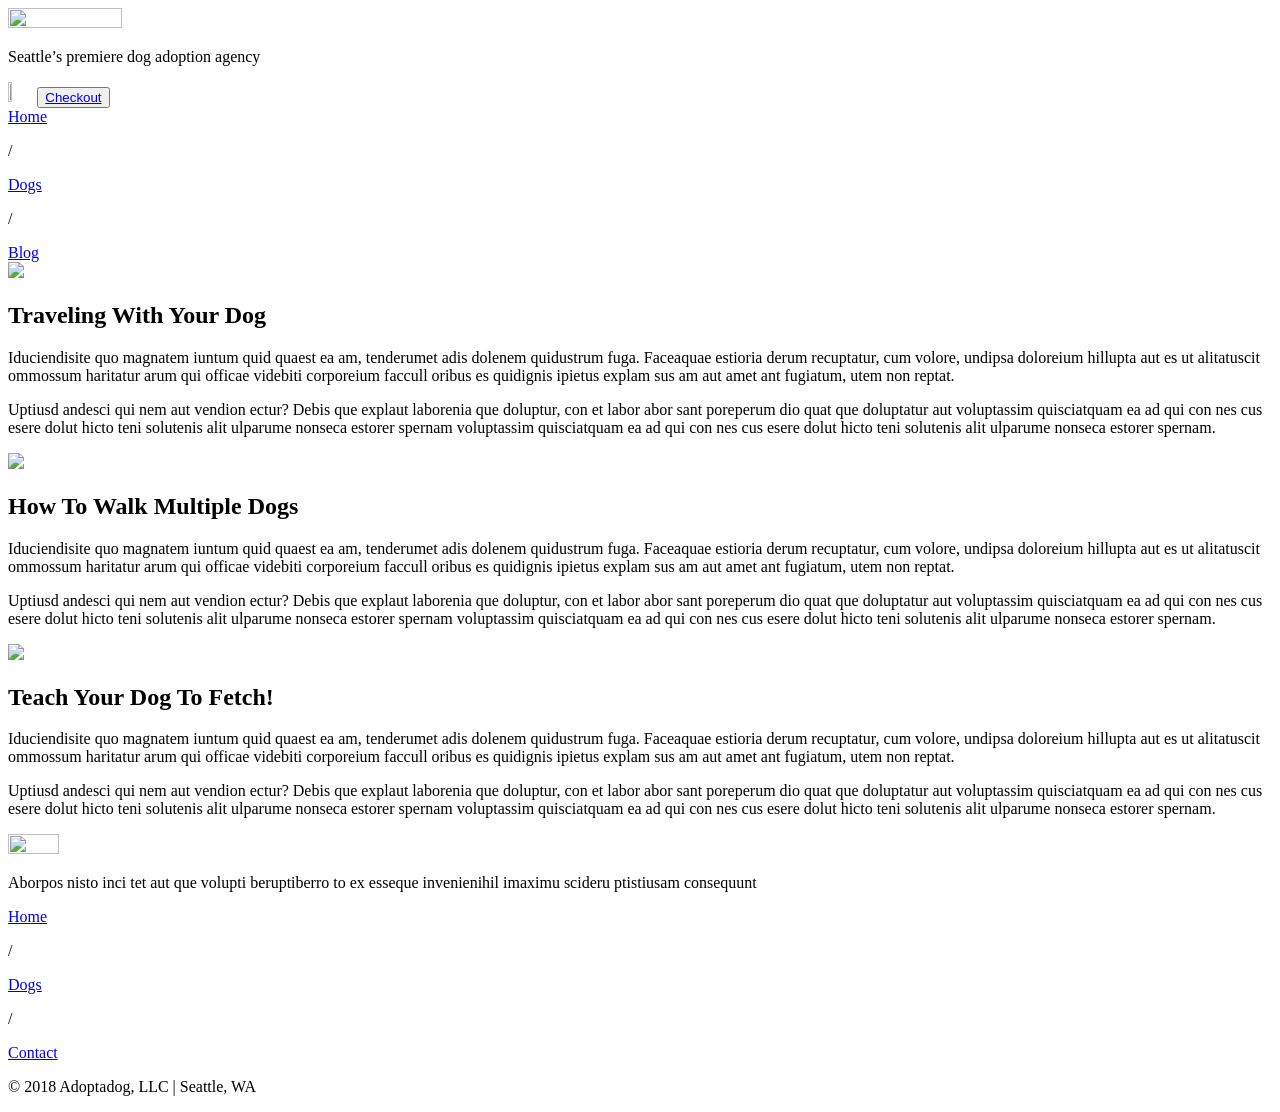
==== blog.html @ a01ecf93 "Added body content to the main, dogs and blog pages" ====
<!DOCTYPE html>
    <html>
        <head>
            <meta charset="utf-8">
            <title>AdoptaDog - Blog</title>
        </head>

        <header>
            <img src="images/adoptadog-logo.svg" width="30%" height="30%">
            <p>Seattle’s premiere dog adoption agency</p>
            <img src="images/cart-icon.svg" width="2%" height="2%">
            <button type="button"><a href="checkout.html">Checkout</a></button>
        </header>

        <nav>
            <a href="index.html">Home</a><p> / </p><a href="dogs.html">Dogs</a><p> / </p><a href="blog.html">Blog</a>
        </nav>

        <body>
            <section>
                <img src="images/blog-1.jpg">
                <h2>Traveling With Your Dog</h2>
                <p>Iduciendisite quo magnatem iuntum quid quaest ea am, tenderumet adis dolenem quidustrum fuga. Faceaquae estioria derum recuptatur, cum volore, 
                undipsa doloreium hillupta aut es ut alitatuscit ommossum haritatur arum qui officae videbiti corporeium faccull oribus es quidignis ipietus explam 
                sus am aut amet ant fugiatum, utem non reptat.</p>
                <p>Uptiusd andesci qui nem aut vendion ectur? Debis que explaut laborenia que doluptur, con et labor abor sant poreperum dio quat que doluptatur aut 
                voluptassim quisciatquam ea ad qui con nes cus esere dolut hicto teni solutenis alit ulparume nonseca estorer spernam voluptassim quisciatquam ea ad qui 
                con nes cus esere dolut hicto teni solutenis alit ulparume nonseca estorer spernam.</p>
            </section>

            <section>
                <img src="images/blog-2.jpg">
                <h2>How To Walk Multiple Dogs</h2>
                <p>Iduciendisite quo magnatem iuntum quid quaest ea am, tenderumet adis dolenem quidustrum fuga. Faceaquae estioria derum recuptatur, cum volore, 
                undipsa doloreium hillupta aut es ut alitatuscit ommossum haritatur arum qui officae videbiti corporeium faccull oribus es quidignis ipietus explam 
                sus am aut amet ant fugiatum, utem non reptat.</p>
                <p>Uptiusd andesci qui nem aut vendion ectur? Debis que explaut laborenia que doluptur, con et labor abor sant poreperum dio quat que doluptatur aut 
                voluptassim quisciatquam ea ad qui con nes cus esere dolut hicto teni solutenis alit ulparume nonseca estorer spernam voluptassim quisciatquam ea ad qui 
                con nes cus esere dolut hicto teni solutenis alit ulparume nonseca estorer spernam.</p>
            </section>

            <section>
                <img src="images/blog-3.jpg">
                <h2>Teach Your Dog To Fetch!</h2>
                <p>Iduciendisite quo magnatem iuntum quid quaest ea am, tenderumet adis dolenem quidustrum fuga. Faceaquae estioria derum recuptatur, cum volore, 
                undipsa doloreium hillupta aut es ut alitatuscit ommossum haritatur arum qui officae videbiti corporeium faccull oribus es quidignis ipietus explam 
                sus am aut amet ant fugiatum, utem non reptat.</p>
                <p>Uptiusd andesci qui nem aut vendion ectur? Debis que explaut laborenia que doluptur, con et labor abor sant poreperum dio quat que doluptatur aut 
                voluptassim quisciatquam ea ad qui con nes cus esere dolut hicto teni solutenis alit ulparume nonseca estorer spernam voluptassim quisciatquam ea ad qui 
                con nes cus esere dolut hicto teni solutenis alit ulparume nonseca estorer spernam.</p>
            </section>
        </body>

        <footer>
            <img src="images/adoptadog-logo.svg" width="20%" height="20%">
            <p>Aborpos nisto inci tet aut que volupti beruptiberro to ex esseque invenienihil imaximu scideru ptistiusam consequunt</p>
            <a href="index.html">Home</a><p> / </p><a href="dogs.html">Dogs</a><p> / </p><a href="#">Contact</a>
            <p>© 2018 Adoptadog, LLC | Seattle, WA</p>
        </footer>
    </html>
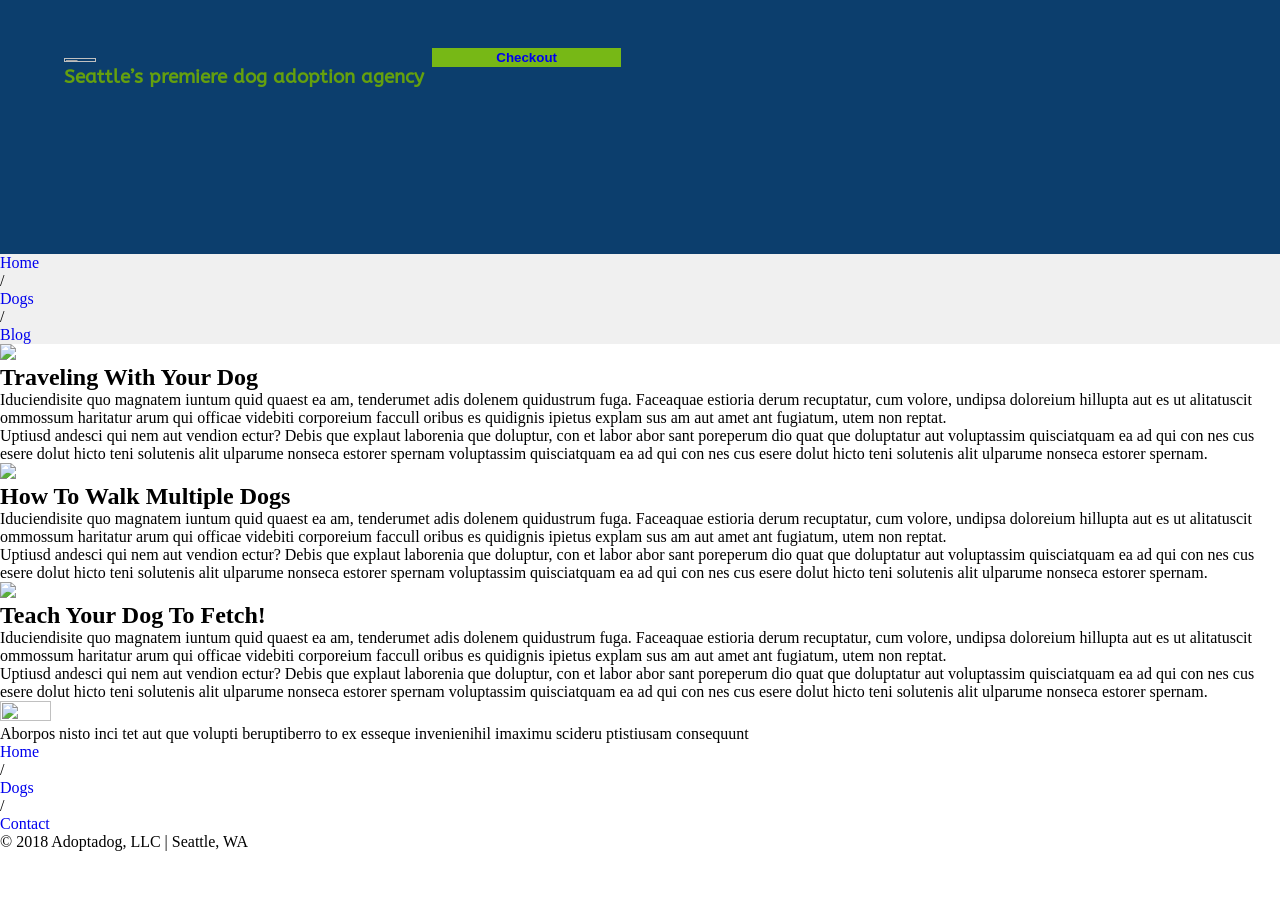
==== commit 50322117: "Styled header for all pages" ====
--- a/blog.html
+++ b/blog.html
@@ -3,13 +3,27 @@
         <head>
             <meta charset="utf-8">
             <title>AdoptaDog - Blog</title>
+            <link rel="stylesheet" type="text/css" href="stylesheet.css">
+            <link href='https://fonts.googleapis.com/css?family=ABeeZee' rel='stylesheet'>
+
+            <style>
+                .tagline {
+                font-family: 'ABeeZee';
+            }
+            </style>
         </head>
 
         <header>
-            <img src="images/adoptadog-logo.svg" width="30%" height="30%">
-            <p>Seattle’s premiere dog adoption agency</p>
-            <img src="images/cart-icon.svg" width="2%" height="2%">
-            <button type="button"><a href="checkout.html">Checkout</a></button>
+            <div class="header_container">
+                <div>
+                    <img src="images/adoptadog-logo.svg" width="30%" height="30%">
+                    <h3 class="tagline">Seattle’s premiere dog adoption agency</h3>
+                </div>
+                <div>
+                    <img src="images/cart-icon.svg" width="2%" height="2%">
+                    <button type="button" class="checkout_button"><a href="checkout.html">Checkout</a></button>
+                </div>
+            </div>
         </header>
 
         <nav>
--- a/stylesheet.css
+++ b/stylesheet.css
@@ -0,0 +1,55 @@
+* {
+    margin: 0;
+    padding: 0;
+}
+
+header {
+    background-image: url(images/header-image.jpg);
+    background-color: rgb(12, 62, 109);
+    padding-top: 3rem;
+    padding-bottom: 10rem;
+    padding-left: 4rem;
+}
+
+nav {
+    background: rgb(240, 240, 240);
+}
+
+.header_container {
+    display: flex;
+    flex-wrap: nowrap;
+}
+
+.checkout {
+    color: white;
+    display: flex;
+    flex-wrap: wrap;
+    justify-content: flex-end;
+    margin-left: auto; 
+    margin-right: 4rem;
+}
+
+.checkout_button {
+    background-color: rgb(119, 184, 22);
+    padding: 0.1rem 4rem;
+    text-align: center;
+    border: none;
+    color: white;
+    font-weight: bold;
+}
+
+.total {
+
+}
+
+.tagline {
+    color: rgb(101, 160, 14);
+}
+
+a {
+    text-decoration:none;
+}
+
+a:visited {
+    color: white;
+}
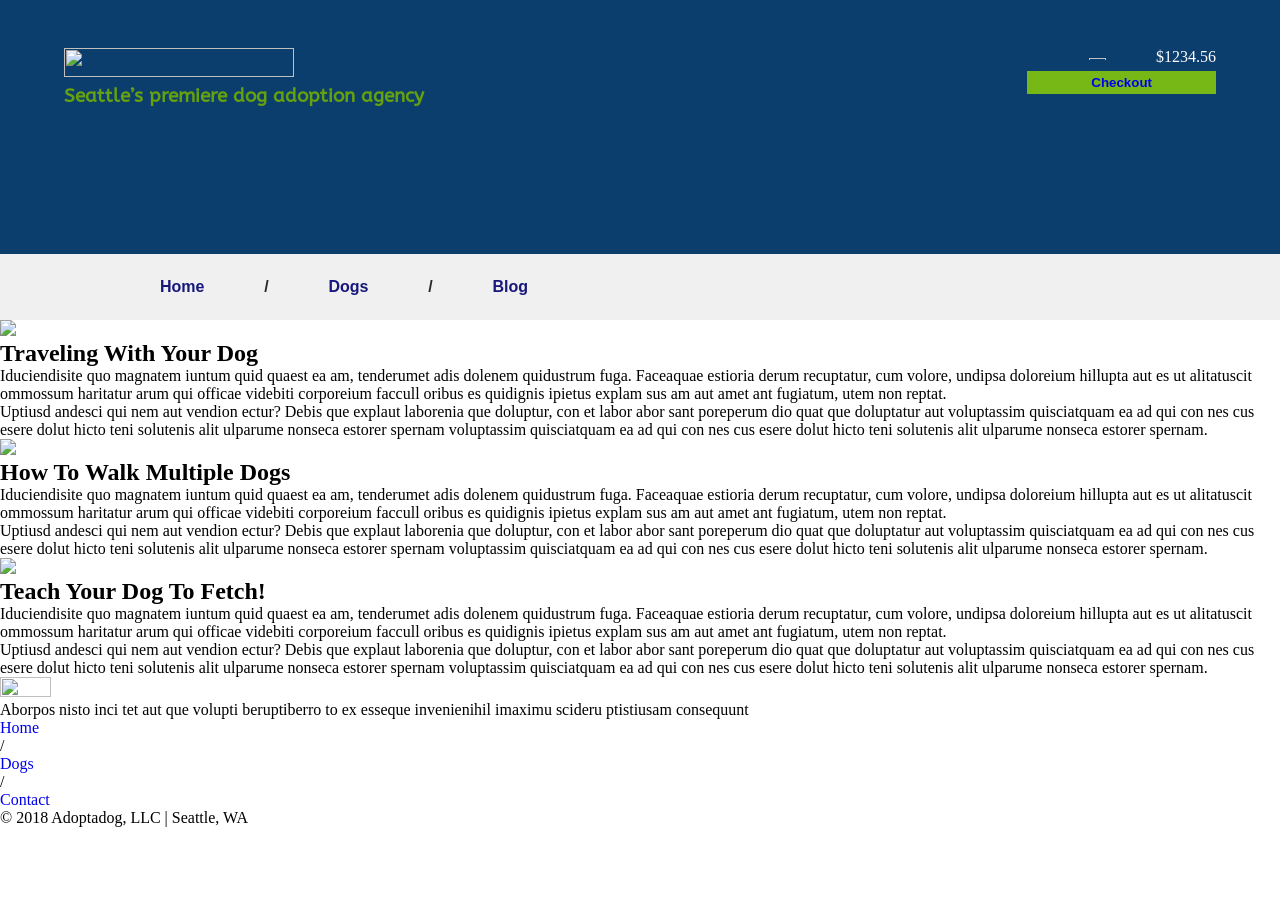
==== commit a30d689f: "Added styling for the navbar" ====
--- a/blog.html
+++ b/blog.html
@@ -16,18 +16,18 @@
         <header>
             <div class="header_container">
                 <div>
-                    <img src="images/adoptadog-logo.svg" width="30%" height="30%">
+                    <img src="images/adoptadog-logo.svg" width="80%" height="80%">
                     <h3 class="tagline">Seattle’s premiere dog adoption agency</h3>
                 </div>
-                <div>
-                    <img src="images/cart-icon.svg" width="2%" height="2%">
+                <div class="checkout">
+                    <img src="images/cart-icon.svg" width="25%" height="25%" class="cart"><p>$1234.56</p>
                     <button type="button" class="checkout_button"><a href="checkout.html">Checkout</a></button>
                 </div>
             </div>
         </header>
 
         <nav>
-            <a href="index.html">Home</a><p> / </p><a href="dogs.html">Dogs</a><p> / </p><a href="blog.html">Blog</a>
+            <a href="index.html" class="nav_text">Home</a><p> / </p><a href="dogs.html" class="nav_text">Dogs</a><p> / </p><a href="blog.html" class="nav_text">Blog</a>
         </nav>
 
         <body>
--- a/stylesheet.css
+++ b/stylesheet.css
@@ -30,16 +30,13 @@
 }
 
 .checkout_button {
+    display: block;
     background-color: rgb(119, 184, 22);
     padding: 0.1rem 4rem;
     text-align: center;
     border: none;
     color: white;
     font-weight: bold;
-}
-
-.total {
-
 }
 
 .tagline {
@@ -52,4 +49,21 @@
 
 a:visited {
     color: white;
+}
+
+nav {
+    display: flex;
+    justify-content: space-between;
+    align-items: center;
+    padding-left: 10rem;
+    padding-right: 47rem;
+    padding-top: 1.5rem;
+    padding-bottom: 1.5rem;
+    color: rgb(41, 41, 41);
+    font-family: sans-serif;
+    font-weight: bold;
+}
+
+.nav_text {
+    color: rgb(24, 24, 124) !important;
 }
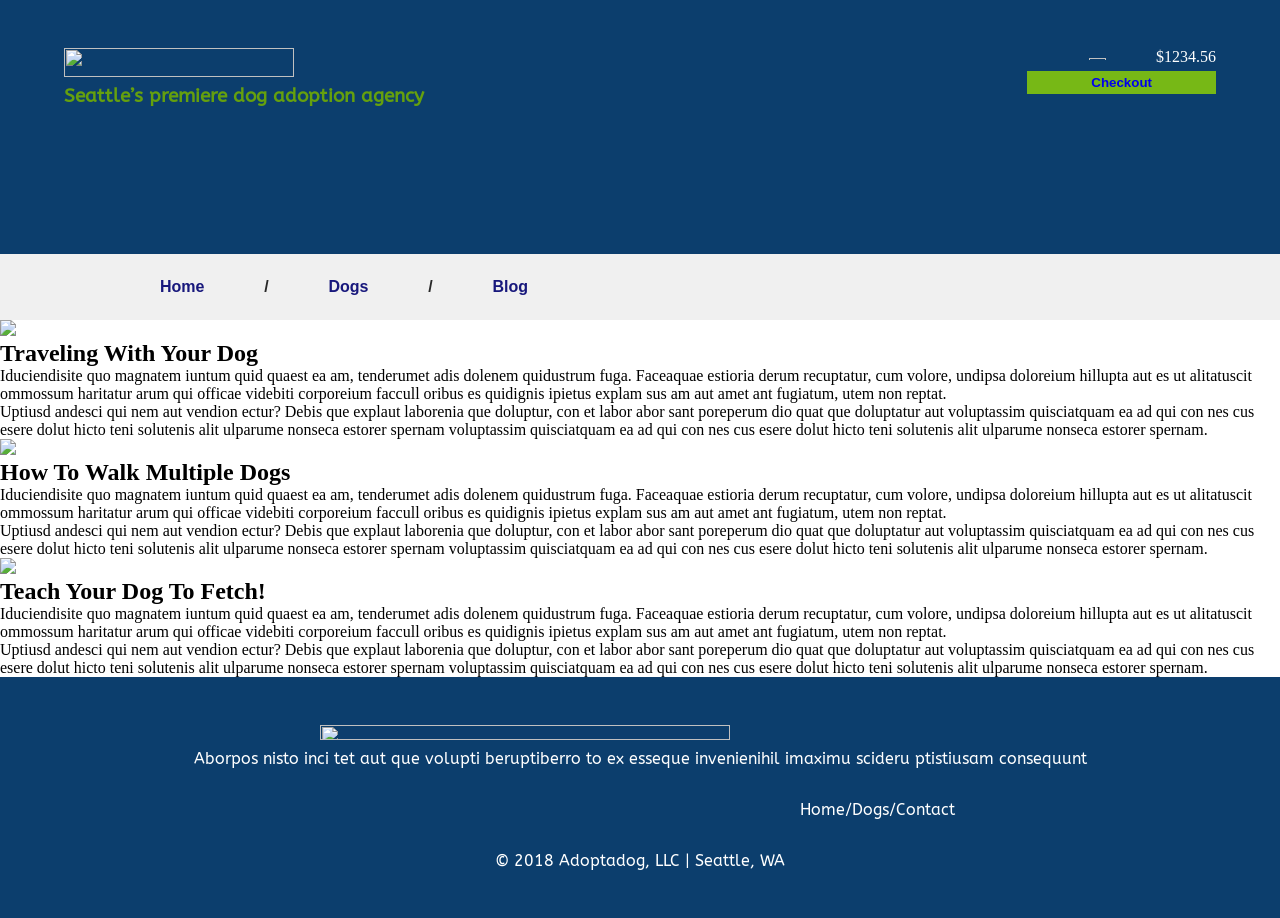
==== commit deec47fa: "Added styling to the footer" ====
--- a/blog.html
+++ b/blog.html
@@ -8,6 +8,10 @@
 
             <style>
                 .tagline {
+                font-family: 'ABeeZee';
+            }
+
+                footer {
                 font-family: 'ABeeZee';
             }
             </style>
@@ -65,10 +69,16 @@
             </section>
         </body>
 
-        <footer>
-            <img src="images/adoptadog-logo.svg" width="20%" height="20%">
-            <p>Aborpos nisto inci tet aut que volupti beruptiberro to ex esseque invenienihil imaximu scideru ptistiusam consequunt</p>
-            <a href="index.html">Home</a><p> / </p><a href="dogs.html">Dogs</a><p> / </p><a href="#">Contact</a>
-            <p>© 2018 Adoptadog, LLC | Seattle, WA</p>
+        <footer class="footer_container">
+            <div>
+                <div class="footerimg">
+                    <img src="images/adoptadog-logo.svg" width="80%" height="80%">
+                </div>
+                <p class="footertext">Aborpos nisto inci tet aut que volupti beruptiberro to ex esseque invenienihil imaximu scideru ptistiusam consequunt</p>
+                <div class="box">
+                    <a href="index.html" class="footer_link">Home</a><p class="footertext"> / </p><a href="dogs.html" class="footer_link">Dogs</a><p class="footertext"> / </p><a href="#" class="footer_link">Contact</a>
+                </div>
+                <p class="footertext">© 2018 Adoptadog, LLC | Seattle, WA</p>
+            </div>
         </footer>
     </html>
--- a/stylesheet.css
+++ b/stylesheet.css
@@ -5,6 +5,8 @@
 
 header {
     background-image: url(images/header-image.jpg);
+    background-repeat: no-repeat;
+    background-size: cover;
     background-color: rgb(12, 62, 109);
     padding-top: 3rem;
     padding-bottom: 10rem;
@@ -66,4 +68,43 @@
 
 .nav_text {
     color: rgb(24, 24, 124) !important;
+}
+
+footer {
+    background-color: rgb(12, 62, 109);
+    padding-top: 3rem;
+    padding-bottom: 3rem;
+}
+
+.container {
+    display: flex;
+    justify-content: center;
+    justify-content: space-around;
+    padding: 3em;
+}
+
+.box {
+    display: flex;
+    justify-content: space-around;
+    align-items: center;
+    padding-left: 50rem;
+    padding-right: 50rem;
+    margin-top: 2rem;
+    margin-bottom: 2rem;
+}
+
+.footertext {
+    color: white;
+    font-weight: lighter;
+    text-align: center;
+}
+
+.footer_link {
+    color: white;
+}
+
+.footerimg {
+    display: grid;
+    margin: auto;
+    width: 50%;
 }
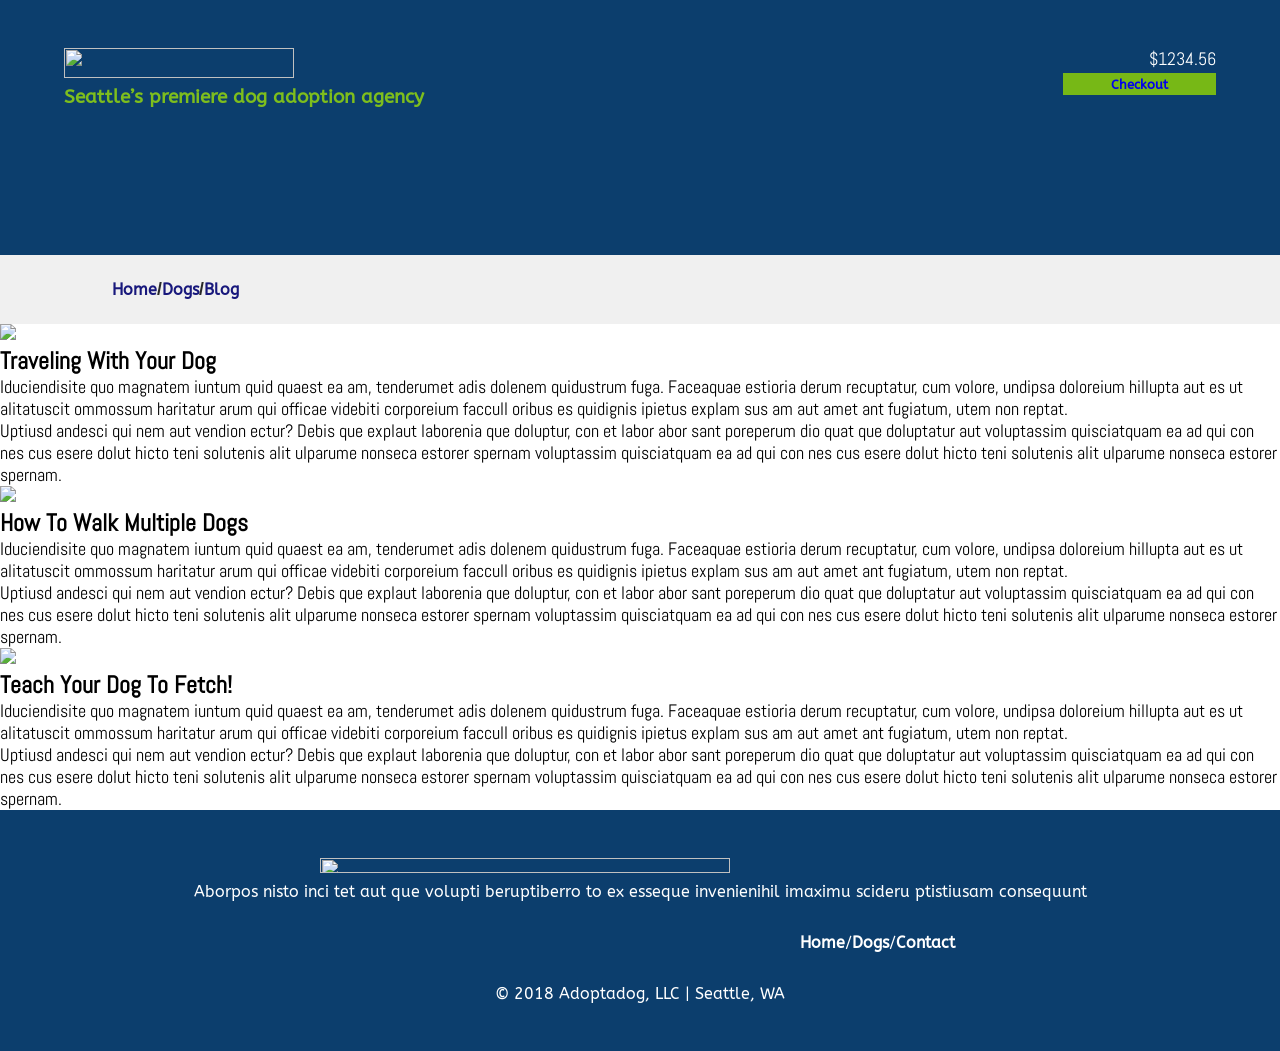
==== commit 44b9258f: "Imported fonts and html styling to the other 3 pages" ====
--- a/blog.html
+++ b/blog.html
@@ -4,16 +4,35 @@
             <meta charset="utf-8">
             <title>AdoptaDog - Blog</title>
             <link rel="stylesheet" type="text/css" href="stylesheet.css">
+            <meta name="viewport" content="width=device-width, initial-scale=1.0">
             <link href='https://fonts.googleapis.com/css?family=ABeeZee' rel='stylesheet'>
+            <link href='https://fonts.googleapis.com/css?family=Abyssinica SIL' rel='stylesheet'>
+            <link href='https://fonts.googleapis.com/css?family=Abel' rel='stylesheet'>
 
             <style>
-                .tagline {
-                font-family: 'ABeeZee';
-            }
+                body {
+                    font-family: 'Abel';
+                }
+
+                h1 {
+                    font-family: 'Abyssinica SIL';
+                }
+
+                h3 {
+                    font-family: 'Abyssinica SIL';
+                }
 
                 footer {
-                font-family: 'ABeeZee';
-            }
+                    font-family: 'ABeeZee';
+                }
+
+                a {
+                    font-family: 'ABeeZee';
+                }
+
+                .tagline {
+                    font-family: 'ABeeZee';
+                }
             </style>
         </head>
 
--- a/stylesheet.css
+++ b/stylesheet.css
@@ -34,15 +34,19 @@
 .checkout_button {
     display: block;
     background-color: rgb(119, 184, 22);
-    padding: 0.1rem 4rem;
+    padding: 0.1rem 3rem;
     text-align: center;
     border: none;
     color: white;
     font-weight: bold;
 }
 
+.total {
+    font-weight: bold;
+}
+
 .tagline {
-    color: rgb(101, 160, 14);
+    color: rgb(126, 190, 29);
 }
 
 a {
@@ -57,8 +61,8 @@
     display: flex;
     justify-content: space-between;
     align-items: center;
-    padding-left: 10rem;
-    padding-right: 47rem;
+    padding-left: 7rem;
+    padding-right: 100rem;
     padding-top: 1.5rem;
     padding-bottom: 1.5rem;
     color: rgb(41, 41, 41);
@@ -70,17 +74,87 @@
     color: rgb(24, 24, 124) !important;
 }
 
+h1 {
+    color: rgb(24, 24, 124);
+}
+
+h3 {
+    color: rgb(24, 24, 124);
+}
+
+p {
+    font-size: 1.1rem;
+}
+
+.main-container {
+    display: flex;
+    gap: 1rem;
+    place-items: center;
+}
+
+.main-page {
+    padding-left: 7rem;
+    padding-right: 7rem;
+    margin-top: 2rem;
+    margin-bottom: 4rem;
+}
+
+.dog-container {
+    display: grid;
+    grid-template-columns: repeat(auto-fit, minmax(200px, 1fr));
+    gap: 2rem;
+    margin-top: 3rem;
+}
+
+.dog-box {
+    border: 3px solid #e9e9e9;
+    border-radius: 5px;
+    display: grid;
+}
+
+.dog-info {
+    padding: 1rem;
+}
+
+.dog-img {
+    max-width: 100%;
+    display: block;
+}
+
+.adopt-button {
+    display: block;
+    background-color: rgb(119, 184, 22);
+    padding: 1rem 0;
+    width: 100%;
+    margin: auto;
+    margin-top: 1rem;
+    text-align: center;
+    border: none;
+    color: white;
+    font-weight: bold;
+    font-size: 1rem;
+}
+
+.more-button {
+    display: block;
+    background-color: rgb(235, 235, 235);
+    padding: 1rem 4rem;
+    margin: auto;
+    margin-top: 2rem;
+    text-align: center;
+    border: none;
+    font-weight: bold;
+}
+
+.more-button-text {
+    color: rgb(24, 24, 124) !important;
+    font-size: 1rem;
+}
+
 footer {
     background-color: rgb(12, 62, 109);
     padding-top: 3rem;
     padding-bottom: 3rem;
-}
-
-.container {
-    display: flex;
-    justify-content: center;
-    justify-content: space-around;
-    padding: 3em;
 }
 
 .box {
@@ -97,14 +171,36 @@
     color: white;
     font-weight: lighter;
     text-align: center;
+    font-size: 16px;
 }
 
 .footer_link {
     color: white;
+    font-weight: bold;
 }
 
 .footerimg {
     display: grid;
     margin: auto;
     width: 50%;
-}+}
+
+@media screen and (max-width: 1100px) {
+    nav {
+        display: flex;
+        justify-content: space-between;
+        align-items: center;
+        padding-left: 7rem;
+        padding-right: 47rem;
+        padding-top: 1.5rem;
+        padding-bottom: 1.5rem;
+        color: rgb(41, 41, 41);
+        font-family: sans-serif;
+        font-weight: bold;
+    }
+
+    .box {
+        padding-left: 25rem;
+        padding-right: 25rem;
+    }
+}
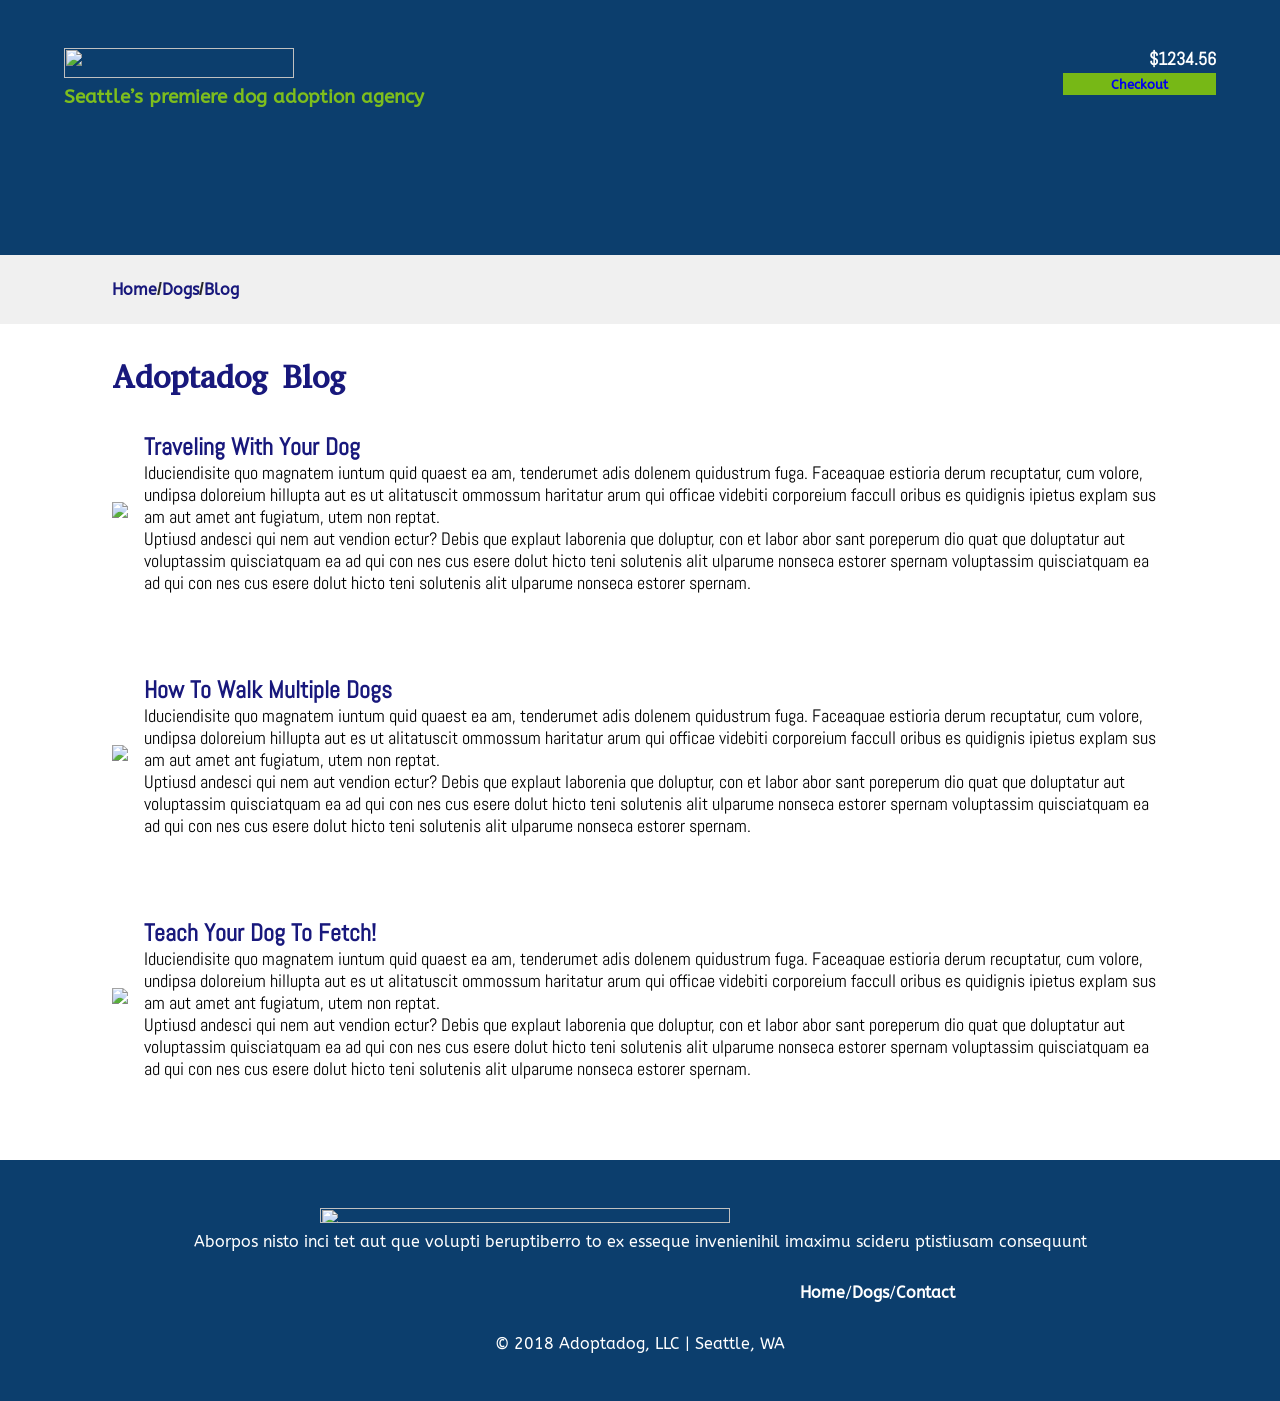
==== commit b59ff106: "Added flexbox styling to the blog page" ====
--- a/blog.html
+++ b/blog.html
@@ -43,7 +43,7 @@
                     <h3 class="tagline">Seattle’s premiere dog adoption agency</h3>
                 </div>
                 <div class="checkout">
-                    <img src="images/cart-icon.svg" width="25%" height="25%" class="cart"><p>$1234.56</p>
+                    <img src="images/cart-icon.svg" width="25%" height="25%" class="cart"><p class="total">$1234.56</p>
                     <button type="button" class="checkout_button"><a href="checkout.html">Checkout</a></button>
                 </div>
             </div>
@@ -54,38 +54,53 @@
         </nav>
 
         <body>
-            <section>
-                <img src="images/blog-1.jpg">
-                <h2>Traveling With Your Dog</h2>
-                <p>Iduciendisite quo magnatem iuntum quid quaest ea am, tenderumet adis dolenem quidustrum fuga. Faceaquae estioria derum recuptatur, cum volore, 
-                undipsa doloreium hillupta aut es ut alitatuscit ommossum haritatur arum qui officae videbiti corporeium faccull oribus es quidignis ipietus explam 
-                sus am aut amet ant fugiatum, utem non reptat.</p>
-                <p>Uptiusd andesci qui nem aut vendion ectur? Debis que explaut laborenia que doluptur, con et labor abor sant poreperum dio quat que doluptatur aut 
-                voluptassim quisciatquam ea ad qui con nes cus esere dolut hicto teni solutenis alit ulparume nonseca estorer spernam voluptassim quisciatquam ea ad qui 
-                con nes cus esere dolut hicto teni solutenis alit ulparume nonseca estorer spernam.</p>
-            </section>
+            <div class="main-page">
+                <h1>Adoptadog Blog</h1>
+                <section class="blog-container">
+                    <div>
+                        <img src="images/blog-1.jpg">
+                    </div>
+                    <div>
+                        <h2>Traveling With Your Dog</h2>
+                        <p>Iduciendisite quo magnatem iuntum quid quaest ea am, tenderumet adis dolenem quidustrum fuga. Faceaquae estioria derum recuptatur, cum volore, 
+                        undipsa doloreium hillupta aut es ut alitatuscit ommossum haritatur arum qui officae videbiti corporeium faccull oribus es quidignis ipietus explam 
+                        sus am aut amet ant fugiatum, utem non reptat.</p>
+                        <p>Uptiusd andesci qui nem aut vendion ectur? Debis que explaut laborenia que doluptur, con et labor abor sant poreperum dio quat que doluptatur aut 
+                        voluptassim quisciatquam ea ad qui con nes cus esere dolut hicto teni solutenis alit ulparume nonseca estorer spernam voluptassim quisciatquam ea ad qui 
+                        con nes cus esere dolut hicto teni solutenis alit ulparume nonseca estorer spernam.</p>
+                    </div>
+                </section>
 
-            <section>
-                <img src="images/blog-2.jpg">
-                <h2>How To Walk Multiple Dogs</h2>
-                <p>Iduciendisite quo magnatem iuntum quid quaest ea am, tenderumet adis dolenem quidustrum fuga. Faceaquae estioria derum recuptatur, cum volore, 
-                undipsa doloreium hillupta aut es ut alitatuscit ommossum haritatur arum qui officae videbiti corporeium faccull oribus es quidignis ipietus explam 
-                sus am aut amet ant fugiatum, utem non reptat.</p>
-                <p>Uptiusd andesci qui nem aut vendion ectur? Debis que explaut laborenia que doluptur, con et labor abor sant poreperum dio quat que doluptatur aut 
-                voluptassim quisciatquam ea ad qui con nes cus esere dolut hicto teni solutenis alit ulparume nonseca estorer spernam voluptassim quisciatquam ea ad qui 
-                con nes cus esere dolut hicto teni solutenis alit ulparume nonseca estorer spernam.</p>
-            </section>
+                <section class="blog-container">
+                    <div>
+                        <img src="images/blog-2.jpg">
+                    </div>
+                    <div>
+                        <h2>How To Walk Multiple Dogs</h2>
+                        <p>Iduciendisite quo magnatem iuntum quid quaest ea am, tenderumet adis dolenem quidustrum fuga. Faceaquae estioria derum recuptatur, cum volore, 
+                        undipsa doloreium hillupta aut es ut alitatuscit ommossum haritatur arum qui officae videbiti corporeium faccull oribus es quidignis ipietus explam 
+                        sus am aut amet ant fugiatum, utem non reptat.</p>
+                        <p>Uptiusd andesci qui nem aut vendion ectur? Debis que explaut laborenia que doluptur, con et labor abor sant poreperum dio quat que doluptatur aut 
+                        voluptassim quisciatquam ea ad qui con nes cus esere dolut hicto teni solutenis alit ulparume nonseca estorer spernam voluptassim quisciatquam ea ad qui 
+                        con nes cus esere dolut hicto teni solutenis alit ulparume nonseca estorer spernam.</p>
+                    </div>
+                </section>
 
-            <section>
-                <img src="images/blog-3.jpg">
-                <h2>Teach Your Dog To Fetch!</h2>
-                <p>Iduciendisite quo magnatem iuntum quid quaest ea am, tenderumet adis dolenem quidustrum fuga. Faceaquae estioria derum recuptatur, cum volore, 
-                undipsa doloreium hillupta aut es ut alitatuscit ommossum haritatur arum qui officae videbiti corporeium faccull oribus es quidignis ipietus explam 
-                sus am aut amet ant fugiatum, utem non reptat.</p>
-                <p>Uptiusd andesci qui nem aut vendion ectur? Debis que explaut laborenia que doluptur, con et labor abor sant poreperum dio quat que doluptatur aut 
-                voluptassim quisciatquam ea ad qui con nes cus esere dolut hicto teni solutenis alit ulparume nonseca estorer spernam voluptassim quisciatquam ea ad qui 
-                con nes cus esere dolut hicto teni solutenis alit ulparume nonseca estorer spernam.</p>
-            </section>
+                <section class="blog-container">
+                    <div>
+                        <img src="images/blog-3.jpg">
+                    </div>
+                    <div>
+                        <h2>Teach Your Dog To Fetch!</h2>
+                        <p>Iduciendisite quo magnatem iuntum quid quaest ea am, tenderumet adis dolenem quidustrum fuga. Faceaquae estioria derum recuptatur, cum volore, 
+                        undipsa doloreium hillupta aut es ut alitatuscit ommossum haritatur arum qui officae videbiti corporeium faccull oribus es quidignis ipietus explam 
+                        sus am aut amet ant fugiatum, utem non reptat.</p>
+                        <p>Uptiusd andesci qui nem aut vendion ectur? Debis que explaut laborenia que doluptur, con et labor abor sant poreperum dio quat que doluptatur aut 
+                        voluptassim quisciatquam ea ad qui con nes cus esere dolut hicto teni solutenis alit ulparume nonseca estorer spernam voluptassim quisciatquam ea ad qui 
+                        con nes cus esere dolut hicto teni solutenis alit ulparume nonseca estorer spernam.</p>
+                    </div>
+                </section>
+            </div>
         </body>
 
         <footer class="footer_container">
--- a/stylesheet.css
+++ b/stylesheet.css
@@ -78,6 +78,10 @@
     color: rgb(24, 24, 124);
 }
 
+h2 {
+    color: rgb(24, 24, 124);
+}
+
 h3 {
     color: rgb(24, 24, 124);
 }
@@ -97,13 +101,21 @@
     padding-right: 7rem;
     margin-top: 2rem;
     margin-bottom: 4rem;
+}
+
+.blog-container {
+    display: flex;
+    margin-top: 2rem;
+    margin-bottom: 5rem;
+    gap: 1rem;
+    place-items: center;
 }
 
 .dog-container {
     display: grid;
     grid-template-columns: repeat(auto-fit, minmax(200px, 1fr));
     gap: 2rem;
-    margin-top: 3rem;
+    margin-top: 1rem;
 }
 
 .dog-box {
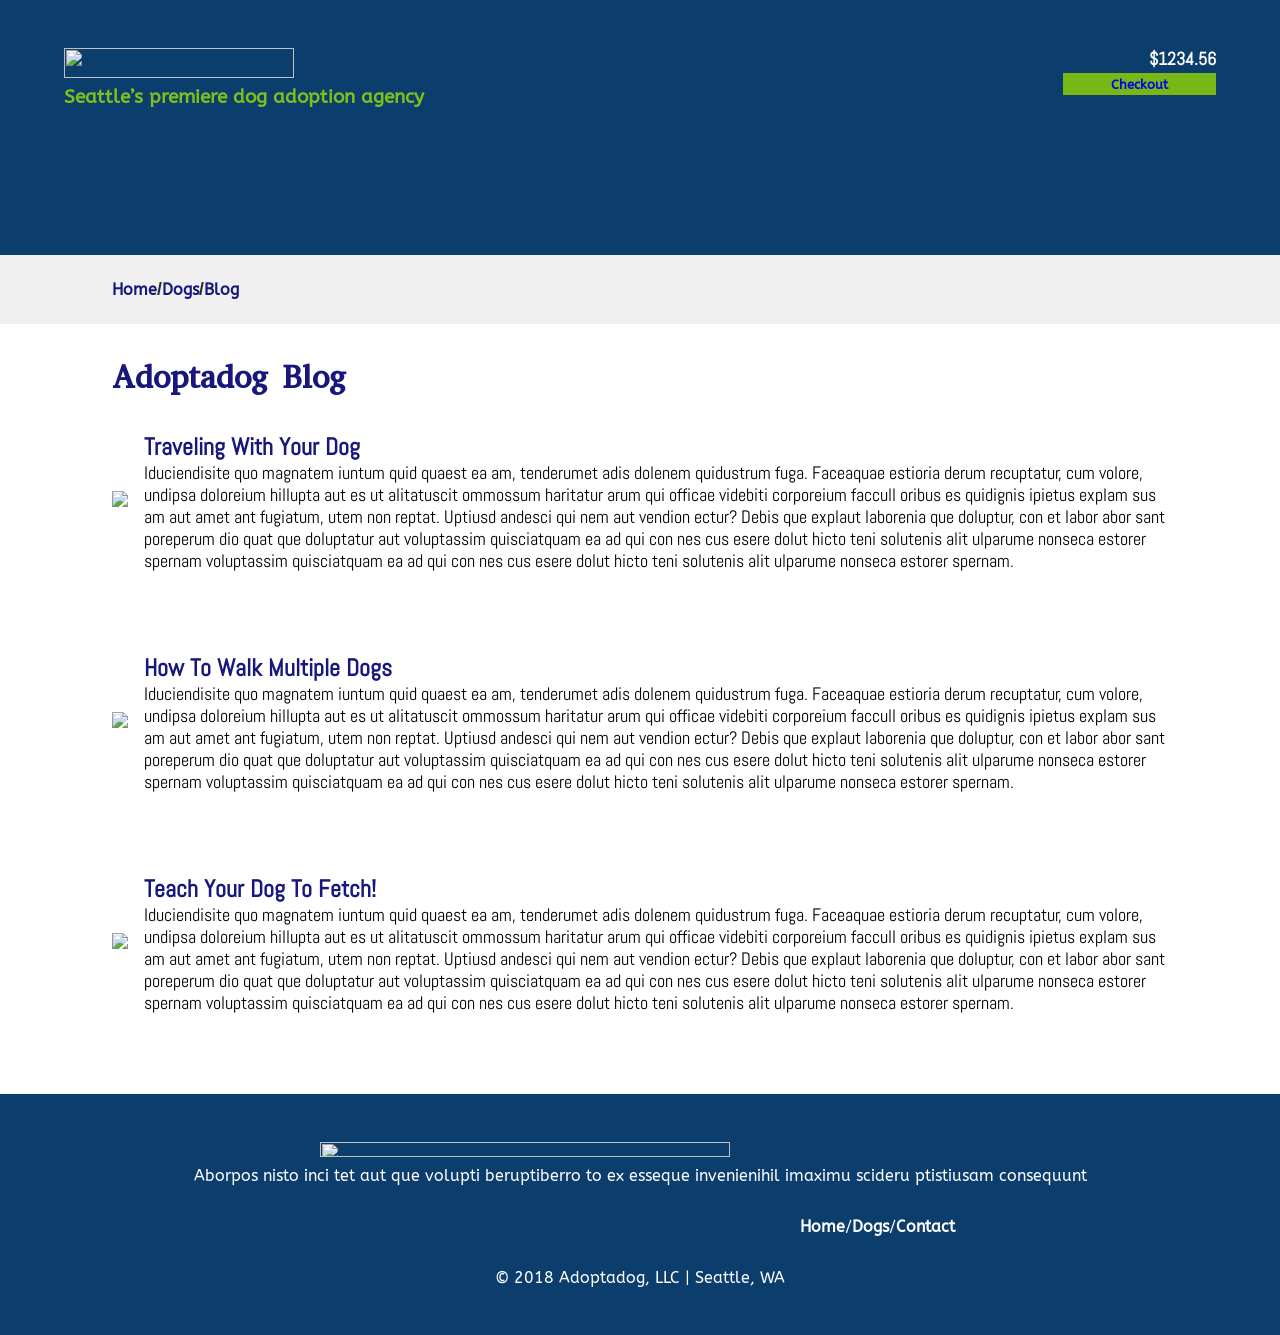
==== commit 0f45ed76: "Made the blog page with dynamic javascript" ====
--- a/blog.html
+++ b/blog.html
@@ -57,6 +57,37 @@
             <div class="main-page">
                 <h1>Adoptadog Blog</h1>
                 <section class="blog-container">
+                <div>
+                    <img id="image">
+                </div>
+                <div>
+                    <h2 id="headline"></h2>
+                    <p id="description"></p>
+                </div>
+                </section>
+
+                <section class="blog-container">
+                <div>
+                    <img id="image2">
+                </div>
+                <div>
+                    <h2 id="headline2"></h2>
+                    <p id="description2"></p>
+                </div>
+                </section>
+
+                <section class="blog-container">
+                <div>
+                    <img id="image3">
+                </div>
+                <div>
+                    <h2 id="headline3"></h2>
+                    <p id="description3"></p>
+                </div>
+                </section>
+            </div>
+
+                <!--<section class="blog-container">
                     <div>
                         <img src="images/blog-1.jpg">
                     </div>
@@ -100,7 +131,7 @@
                         con nes cus esere dolut hicto teni solutenis alit ulparume nonseca estorer spernam.</p>
                     </div>
                 </section>
-            </div>
+            </div>-->
         </body>
 
         <footer class="footer_container">
@@ -110,9 +141,56 @@
                 </div>
                 <p class="footertext">Aborpos nisto inci tet aut que volupti beruptiberro to ex esseque invenienihil imaximu scideru ptistiusam consequunt</p>
                 <div class="box">
-                    <a href="index.html" class="footer_link">Home</a><p class="footertext"> / </p><a href="dogs.html" class="footer_link">Dogs</a><p class="footertext"> / </p><a href="#" class="footer_link">Contact</a>
+                    <a href="index.html" class="footer_link">Home</a><p class="footertext"> / </p><a href="dogs.html" class="footer_link">Dogs</a><p class="footertext"> / </p><a href="contact.html" class="footer_link">Contact</a>
                 </div>
                 <p class="footertext">© 2018 Adoptadog, LLC | Seattle, WA</p>
             </div>
+
+                <script>
+                    const post1 = 
+                        {headline: "Traveling With Your Dog",
+                        description: `Iduciendisite quo magnatem iuntum quid quaest ea am, tenderumet adis dolenem quidustrum fuga. Faceaquae estioria derum recuptatur, cum volore, 
+                        undipsa doloreium hillupta aut es ut alitatuscit ommossum haritatur arum qui officae videbiti corporeium faccull oribus es quidignis ipietus explam 
+                        sus am aut amet ant fugiatum, utem non reptat.
+                        Uptiusd andesci qui nem aut vendion ectur? Debis que explaut laborenia que doluptur, con et labor abor sant poreperum dio quat que doluptatur aut 
+                        voluptassim quisciatquam ea ad qui con nes cus esere dolut hicto teni solutenis alit ulparume nonseca estorer spernam voluptassim quisciatquam ea ad qui 
+                        con nes cus esere dolut hicto teni solutenis alit ulparume nonseca estorer spernam.`,
+                        image: 'images/blog-1.jpg'
+                        }
+                        
+                        document.getElementById('headline').innerHTML = post1.headline;
+                        document.getElementById('description').innerHTML = post1.description;
+                        document.getElementById('image').src = "images/blog-1.jpg";
+
+                    const post2 = 
+                        {headline2: "How To Walk Multiple Dogs",
+                        description2: `Iduciendisite quo magnatem iuntum quid quaest ea am, tenderumet adis dolenem quidustrum fuga. Faceaquae estioria derum recuptatur, cum volore, 
+                        undipsa doloreium hillupta aut es ut alitatuscit ommossum haritatur arum qui officae videbiti corporeium faccull oribus es quidignis ipietus explam 
+                        sus am aut amet ant fugiatum, utem non reptat.
+                        Uptiusd andesci qui nem aut vendion ectur? Debis que explaut laborenia que doluptur, con et labor abor sant poreperum dio quat que doluptatur aut 
+                        voluptassim quisciatquam ea ad qui con nes cus esere dolut hicto teni solutenis alit ulparume nonseca estorer spernam voluptassim quisciatquam ea ad qui 
+                        con nes cus esere dolut hicto teni solutenis alit ulparume nonseca estorer spernam.`,
+                        image2: 'images/blog-1.jpg'
+                        }
+
+                        document.getElementById('headline2').innerHTML = post2.headline2;
+                        document.getElementById('description2').innerHTML = post2.description2;
+                        document.getElementById('image2').src = "images/blog-2.jpg";
+
+                    const post3 = 
+                        {headline3: "Teach Your Dog To Fetch!",
+                        description3: `Iduciendisite quo magnatem iuntum quid quaest ea am, tenderumet adis dolenem quidustrum fuga. Faceaquae estioria derum recuptatur, cum volore, 
+                        undipsa doloreium hillupta aut es ut alitatuscit ommossum haritatur arum qui officae videbiti corporeium faccull oribus es quidignis ipietus explam 
+                        sus am aut amet ant fugiatum, utem non reptat.
+                        Uptiusd andesci qui nem aut vendion ectur? Debis que explaut laborenia que doluptur, con et labor abor sant poreperum dio quat que doluptatur aut 
+                        voluptassim quisciatquam ea ad qui con nes cus esere dolut hicto teni solutenis alit ulparume nonseca estorer spernam voluptassim quisciatquam ea ad qui 
+                        con nes cus esere dolut hicto teni solutenis alit ulparume nonseca estorer spernam.`,
+                        image3: 'images/blog-1.jpg'
+                        }
+
+                        document.getElementById('headline3').innerHTML = post3.headline3;
+                        document.getElementById('description3').innerHTML = post3.description3;
+                        document.getElementById('image3').src = "images/blog-3.jpg";
+                </script>
         </footer>
     </html>
--- a/stylesheet.css
+++ b/stylesheet.css
@@ -76,6 +76,7 @@
 
 h1 {
     color: rgb(24, 24, 124);
+    margin-bottom: 1rem;
 }
 
 h2 {
@@ -88,6 +89,31 @@
 
 p {
     font-size: 1.1rem;
+}
+
+label {
+    color: rgb(24, 24, 124);
+    font-weight: bold;
+}
+
+input {
+  width: 100%;
+  padding: 0.5rem;
+  margin: 0.5rem 0;
+  border: 2px solid #e9e9e9;
+}
+
+select {
+    padding: 0.5rem;
+    margin: 0.54rem 0;
+    border: 2px solid #e9e9e9;
+}
+
+textarea {
+    width: 100%;
+    padding: 0.5rem;
+    margin: 0.5rem 0;
+    border: 2px solid #e9e9e9;
 }
 
 .main-container {
@@ -109,6 +135,10 @@
     margin-bottom: 5rem;
     gap: 1rem;
     place-items: center;
+}
+
+.form-container {
+    margin: 2rem 90rem 4rem 7rem;
 }
 
 .dog-container {
@@ -133,6 +163,10 @@
     display: block;
 }
 
+.dog-img:hover {
+    cursor: pointer;
+}
+
 .adopt-button {
     display: block;
     background-color: rgb(119, 184, 22);
@@ -147,6 +181,10 @@
     font-size: 1rem;
 }
 
+.adopt-button:hover {
+    cursor: pointer;
+}
+
 .more-button {
     display: block;
     background-color: rgb(235, 235, 235);
@@ -156,11 +194,39 @@
     text-align: center;
     border: none;
     font-weight: bold;
+}
+
+.submit-button {
+    display: block;
+    background-color: rgb(119, 184, 22);
+    padding: 1rem 0;
+    width: 100%;
+    margin: auto;
+    margin-top: 1rem;
+    text-align: center;
+    border: none;
+    color: white;
+    font-weight: bold;
+    font-size: 1rem;
+    cursor: pointer;
 }
 
 .more-button-text {
     color: rgb(24, 24, 124) !important;
     font-size: 1rem;
+}
+
+.location {
+    width: 100%;
+    display: flex;
+    gap: 1rem;
+}
+
+.first-time {
+    display: flex;
+    float: left;
+    align-items: center;
+    gap: 1rem;
 }
 
 footer {
@@ -211,8 +277,76 @@
         font-weight: bold;
     }
 
+    select {
+        padding: 0.5rem;
+        margin: 0.54rem 0;
+        border: 2px solid #e9e9e9;
+    }
+
     .box {
         padding-left: 25rem;
         padding-right: 25rem;
     }
-}
+
+    .form-container {
+        margin: 2rem 34rem 4rem 7rem;
+    }
+
+    .location {
+        width: 100%;
+        display: flex;
+        gap: 1rem;
+    }
+}
+
+@media screen and (max-width: 393px) {
+    nav {
+        display: flex;
+        justify-content: space-between;
+        align-items: center;
+        padding-left: 7rem;
+        padding-right: 7rem;
+        padding-top: 1.5rem;
+        padding-bottom: 1.5rem;
+        color: rgb(41, 41, 41);
+        font-family: sans-serif;
+        font-weight: bold;
+    }
+
+    label {
+        font-size: 1rem;
+    }
+
+    .main-container {
+    display: grid;
+    margin: auto;
+    }
+
+
+    .main-page {
+    margin-top: 2rem;
+    margin-bottom: 4rem;
+    }
+
+    .blog-container {
+    margin-top: 2rem;
+    margin-bottom: 5rem;
+    gap: 1rem;
+    place-items: center;
+    }
+
+    .form-container {
+        margin: 2rem 3rem 4rem 2rem;
+    }
+
+    .box {
+        padding-left: 5rem;
+        padding-right: 5rem;
+    }
+
+    .location {
+        width: 100%;
+        display: flex;
+        gap: 0.1rem;
+    }
+}
